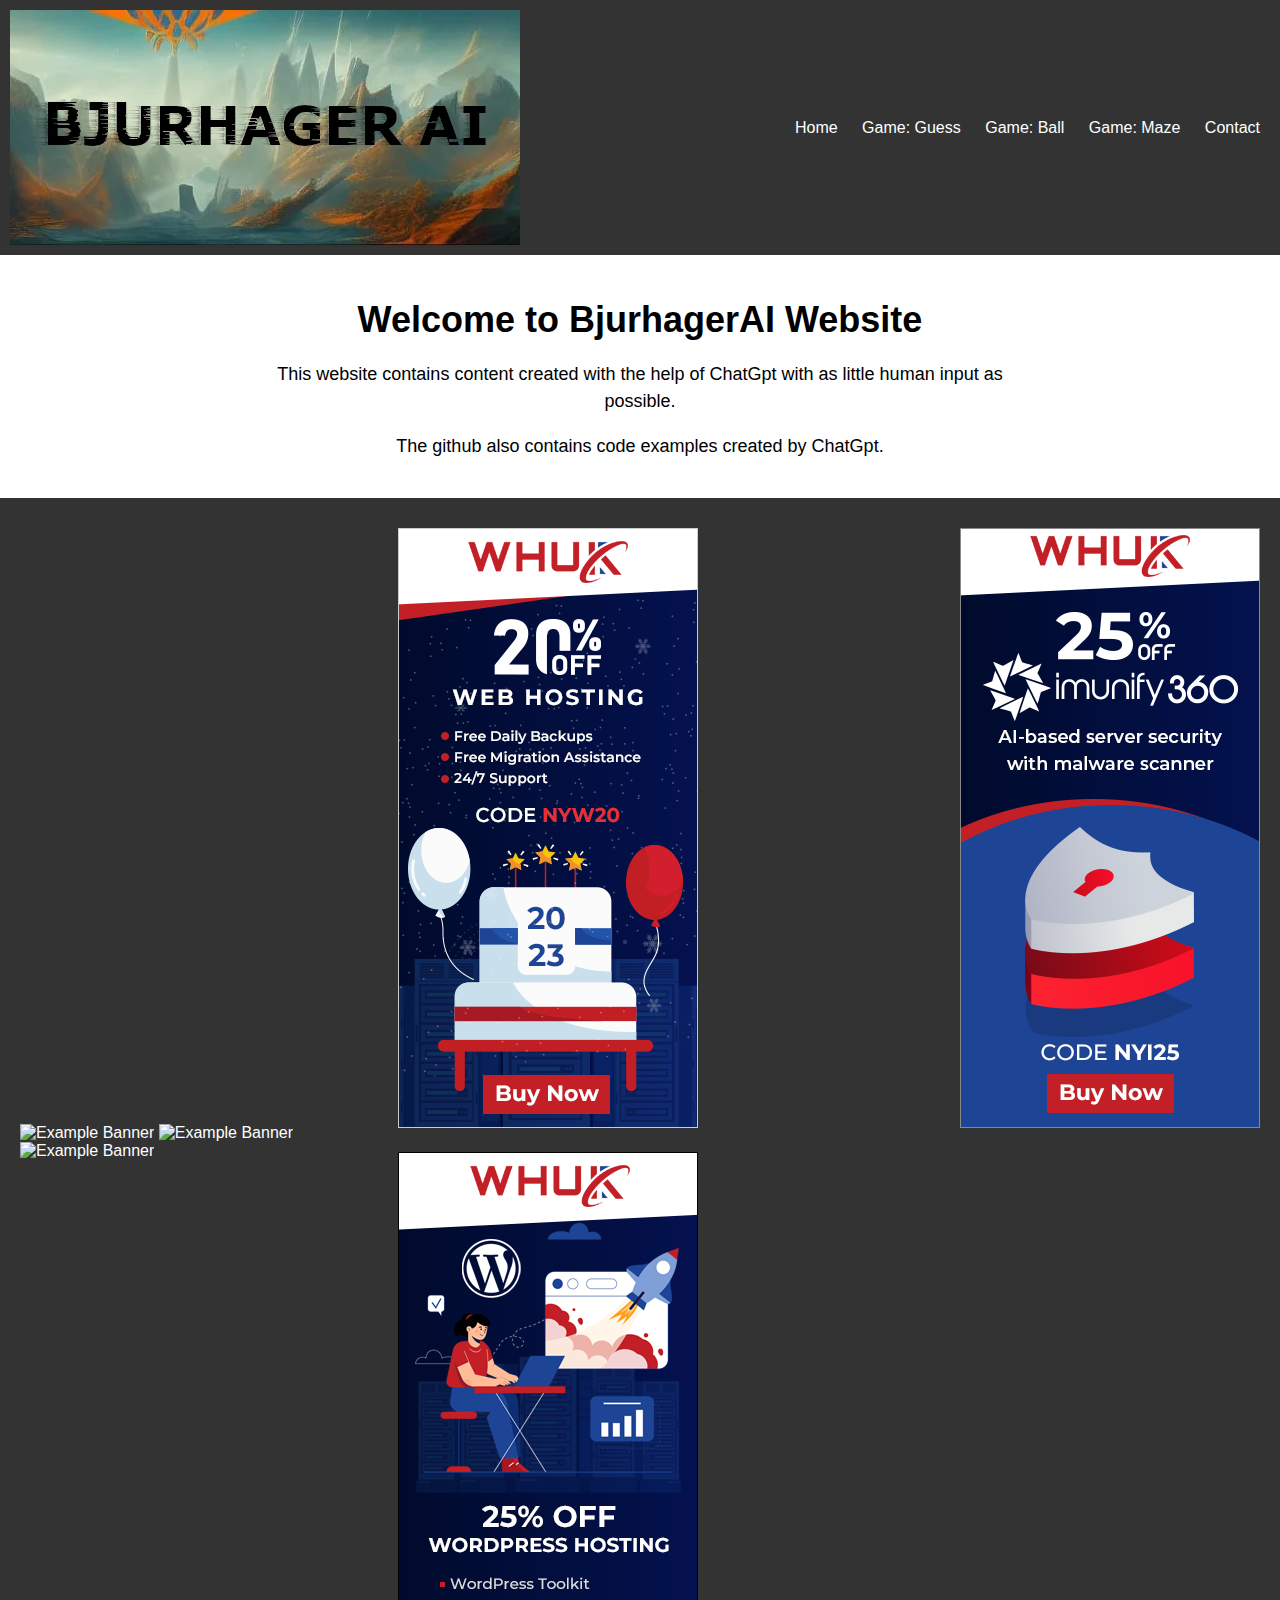
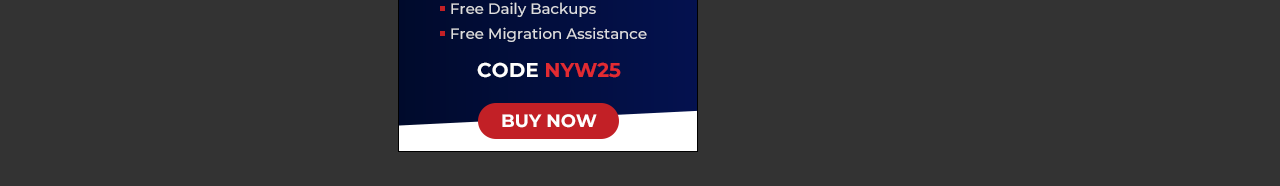
==== index.html @ e34a4eee "Update index.html" ====
<!DOCTYPE html>
<html>
<head>
	<title>Example Website</title>
	<meta charset="utf-8">
	<meta name="viewport" content="width=device-width, initial-scale=1.0">
	<!-- include any necessary CSS files -->
	<link rel="stylesheet" type="text/css" href="styles.css">
</head>
<body>
	<header>
		<!-- include a logo and navigation menu -->
		<div class="logo">
			<img src="assets/images/Banner-one-text.webp" alt="Example Logo">
		</div>
		<nav>
			<ul>
				<li><a href="#">Home</a></li>
				<li><a href="https://bjurhagerai.github.io/assets/guess/guess.html">Game: Guess</a></li>
				<li><a href="https://bjurhagerai.github.io/assets/ball/ball.html">Game: Ball</a></li>
				<li><a href="https://bjurhagerai.github.io/assets/maze/maze.html">Game: Maze</a></li>
				<li><a href="mailto: bjurhagerai@yahoo.com ">Contact</a></li>
			</ul>
		</nav>
	</header>
	<main>
		<!-- include valuable and engaging content -->
		<article>
			<h1>Welcome to BjurhagerAI Website</h1>
			<p>This website contains content created with the help of ChatGpt with as little human input as possible.</p>
			<p>The github also contains code examples created by ChatGpt.</p>
		</article>
	</main>
	<footer>
		<!-- include advertising banners and affiliate links -->
		<div class="advertising">
			<img src="banner1.png" alt="Example Banner">
			<img src="banner2.png" alt="Example Banner">
			<img src="banner3.png" alt="Example Banner">
		</div>
		<div class="affiliates">
			<a href="https://www.awin1.com/cread.php?s=3111948&v=27692&q=434580&r=1259693"><img src="assets/images/imgweb-hosting-300x600-1672822550994.png" alt="Example Affiliate"></a>
			<a href="https://www.awin1.com/cread.php?s=3283373&v=27692&q=452101&r=1259693"><img src="assets/images/img300x600-immunify-360-1673006219515.png" alt="Example Affiliate"></a>
			<a href="https://www.awin1.com/cread.php?s=3132696&v=27692&q=434586&r=1259693"><img src="assets/images/imgwordpress-300x600-1672920036829.png" alt="Example Affiliate"></a>
		</div>
	</footer>
</body>
</html>
---- styles.css ----
/* Set global font and margin/padding */
body {
  font-family: Arial, sans-serif;
  margin: 0;
  padding: 0;
}

/* Style the header with a background color, centered logo and nav menu */
header {
  background-color: #333;
  color: #fff;
  display: flex;
  justify-content: space-between;
  align-items: center;
  padding: 10px;
}

.logo {
  margin: 0;
  display: flex;
  align-items: center;
}

.logo img {
  margin-right: 10px;
}

nav ul {
  list-style-type: none;
  margin: 0;
  padding: 0;
}

nav li {
  display: inline-block;
  margin: 0 10px;
}

nav a {
  color: #fff;
  text-decoration: none;
}

/* Style the main content with a centered article and text alignment */
main {
  text-align: center;
  padding: 20px;
}

article {
  max-width: 800px;
  margin: 0 auto;
}

article h1 {
  font-size: 36px;
  margin-bottom: 20px;
}

article p {
  font-size: 18px;
  line-height: 1.5;
}

/* Style the footer with a background color, centered affiliate links, and margin */
footer {
  background-color: #333;
  color: #fff;
  padding: 20px;
  display: flex;
  justify-content: space-between;
  align-items: center;
}

.advertising img {
  max-width: 100%;
  height: auto;
}

.affiliates {
  display: flex;
  justify-content: space-between;
  align-items: center;
  flex-wrap: wrap;
  margin: 0 -10px;
}

.affiliates a {
  margin: 10px;
}

.affiliates img {
  max-width: 100%;
  height: auto;
}
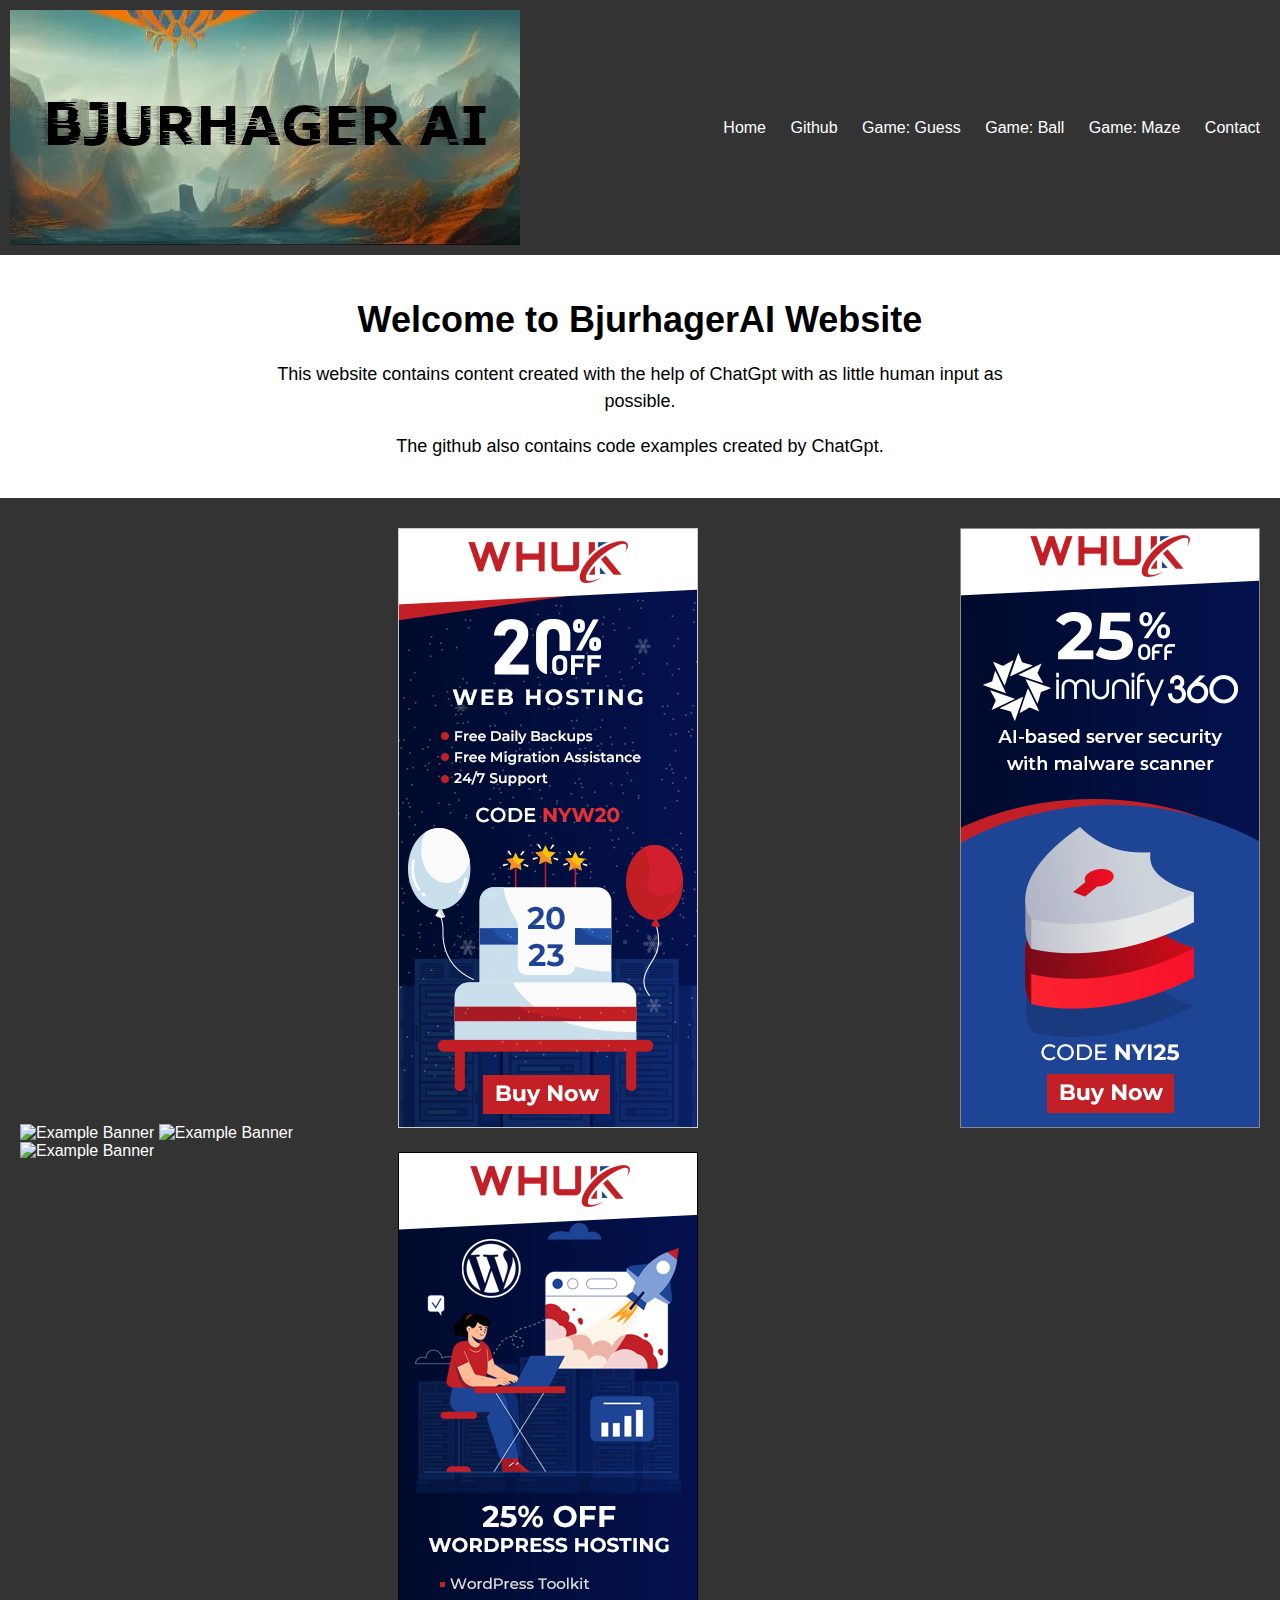
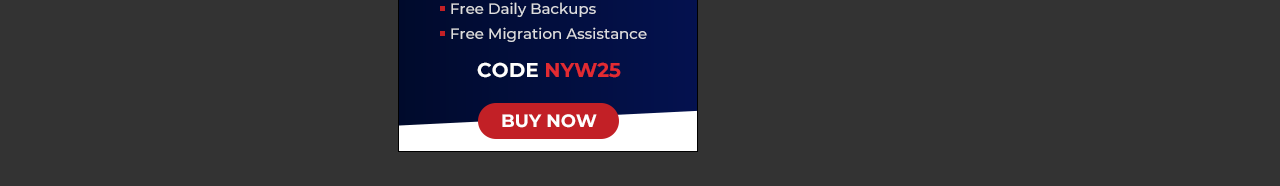
==== commit 1672becd: "Update index.html" ====
--- a/index.html
+++ b/index.html
@@ -16,6 +16,7 @@
 		<nav>
 			<ul>
 				<li><a href="#">Home</a></li>
+				<li><a href="https://github.com/BjurhagerAI">Github</a></li>
 				<li><a href="https://bjurhagerai.github.io/assets/guess/guess.html">Game: Guess</a></li>
 				<li><a href="https://bjurhagerai.github.io/assets/ball/ball.html">Game: Ball</a></li>
 				<li><a href="https://bjurhagerai.github.io/assets/maze/maze.html">Game: Maze</a></li>
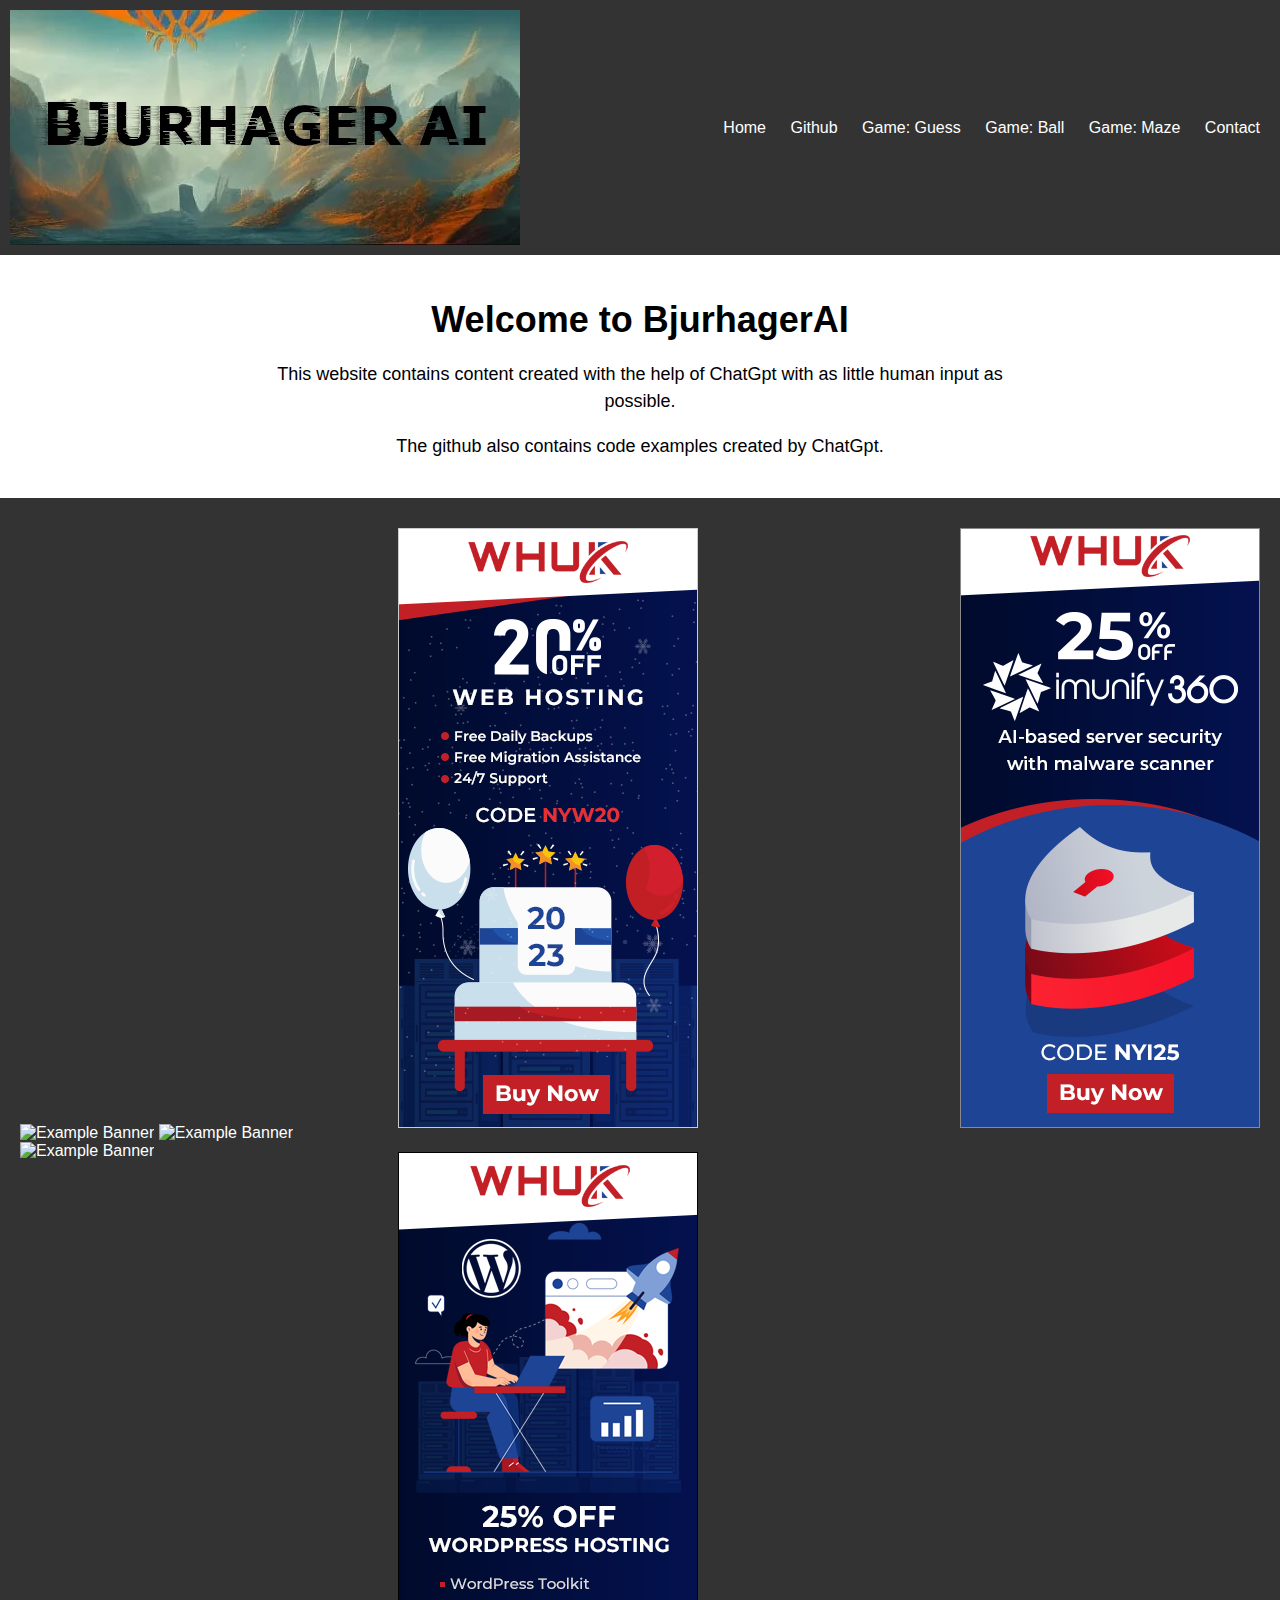
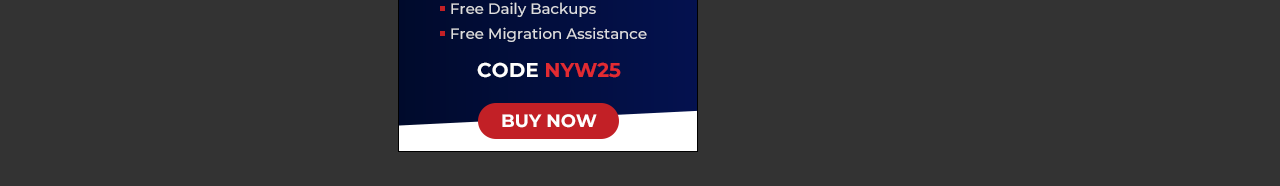
==== commit 40cf7d7c: "Update index.html" ====
--- a/index.html
+++ b/index.html
@@ -27,7 +27,7 @@
 	<main>
 		<!-- include valuable and engaging content -->
 		<article>
-			<h1>Welcome to BjurhagerAI Website</h1>
+			<h1>Welcome to BjurhagerAI</h1>
 			<p>This website contains content created with the help of ChatGpt with as little human input as possible.</p>
 			<p>The github also contains code examples created by ChatGpt.</p>
 		</article>
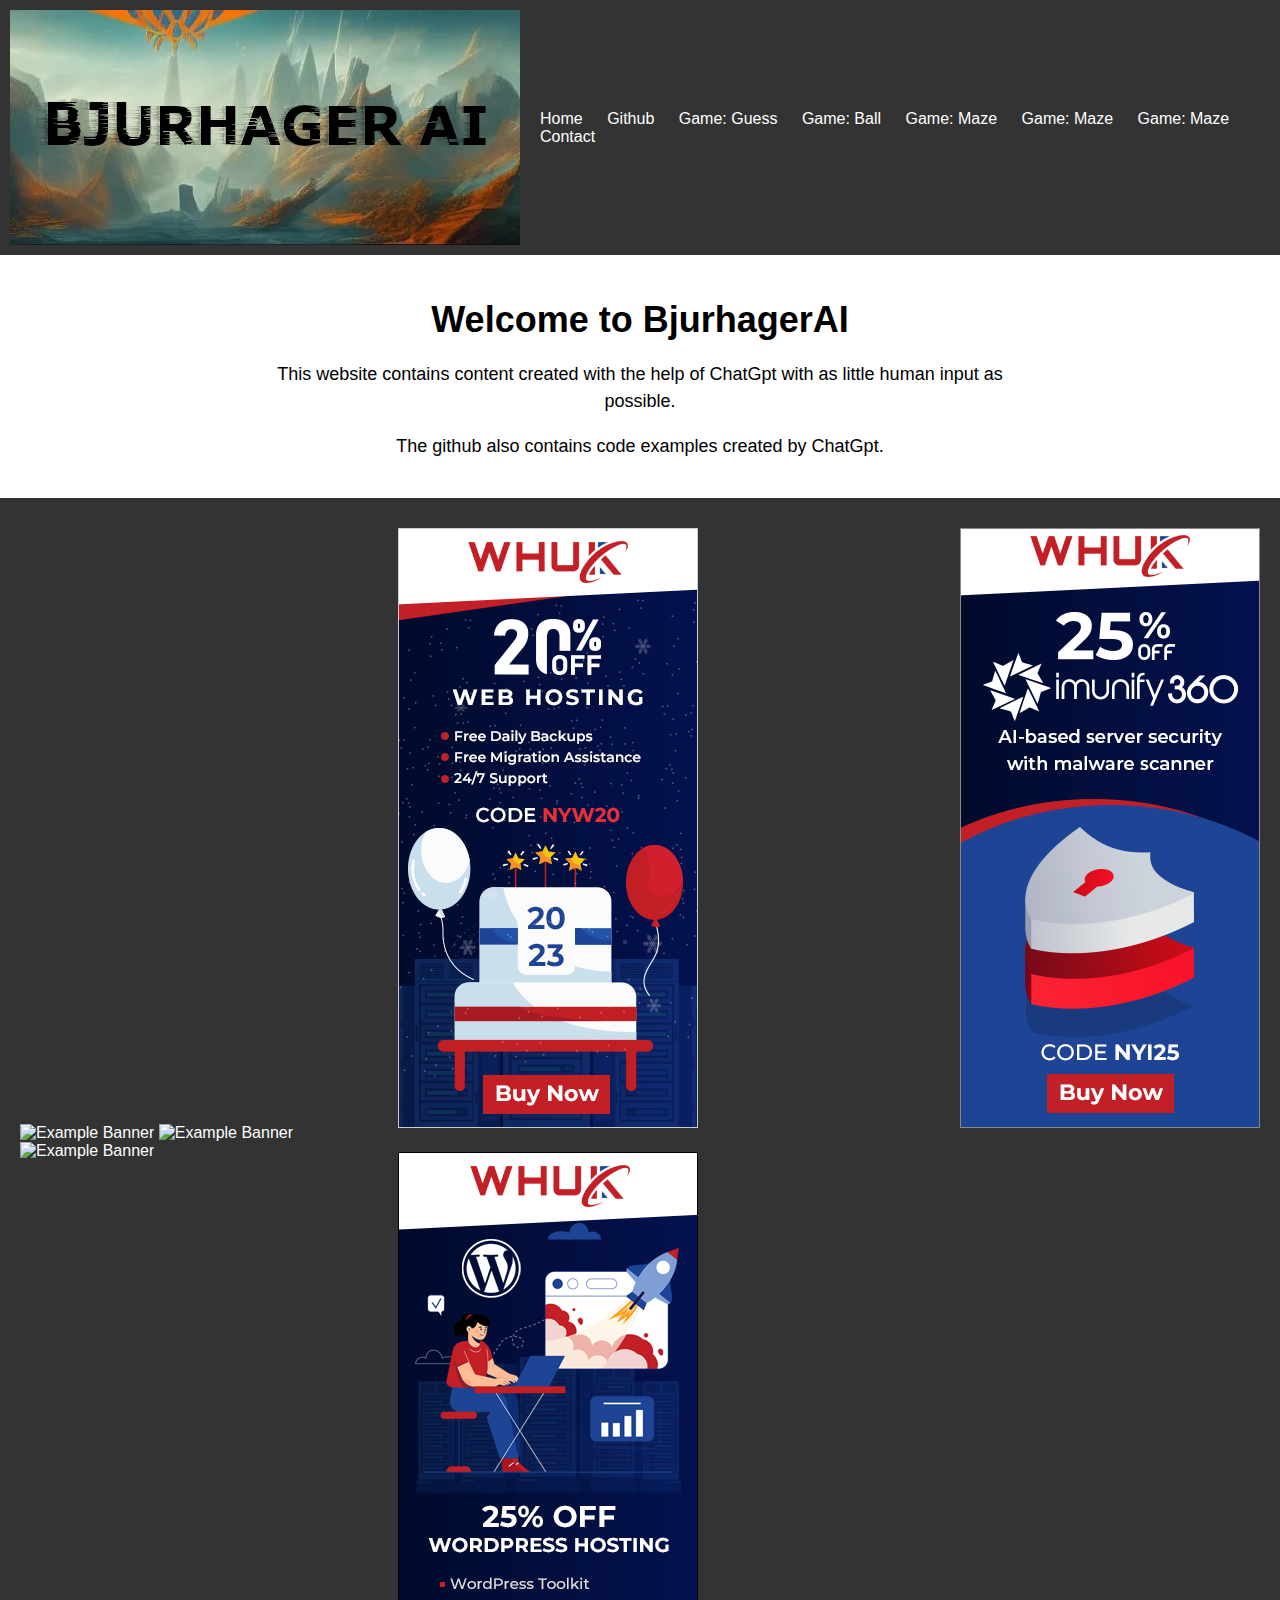
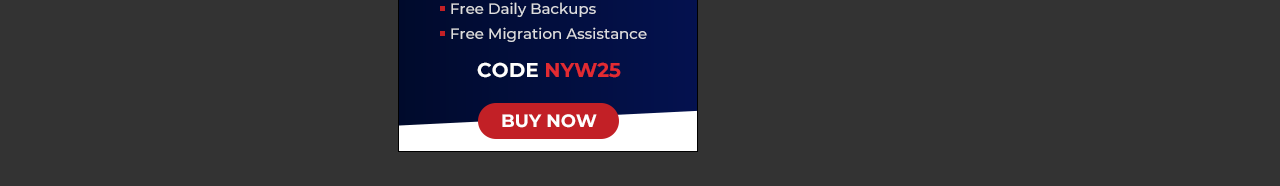
==== commit 72794297: "Update index.html" ====
--- a/index.html
+++ b/index.html
@@ -20,6 +20,8 @@
 				<li><a href="https://bjurhagerai.github.io/assets/guess/guess.html">Game: Guess</a></li>
 				<li><a href="https://bjurhagerai.github.io/assets/ball/ball.html">Game: Ball</a></li>
 				<li><a href="https://bjurhagerai.github.io/assets/maze/maze.html">Game: Maze</a></li>
+				<li><a href="https://bjurhagerai.github.io/assets/space/space.html">Game: Maze</a></li>
+				<li><a href="https://bjurhagerai.github.io/assets/motorcycle/motorcycle.html">Game: Maze</a></li>
 				<li><a href="mailto: bjurhagerai@yahoo.com ">Contact</a></li>
 			</ul>
 		</nav>
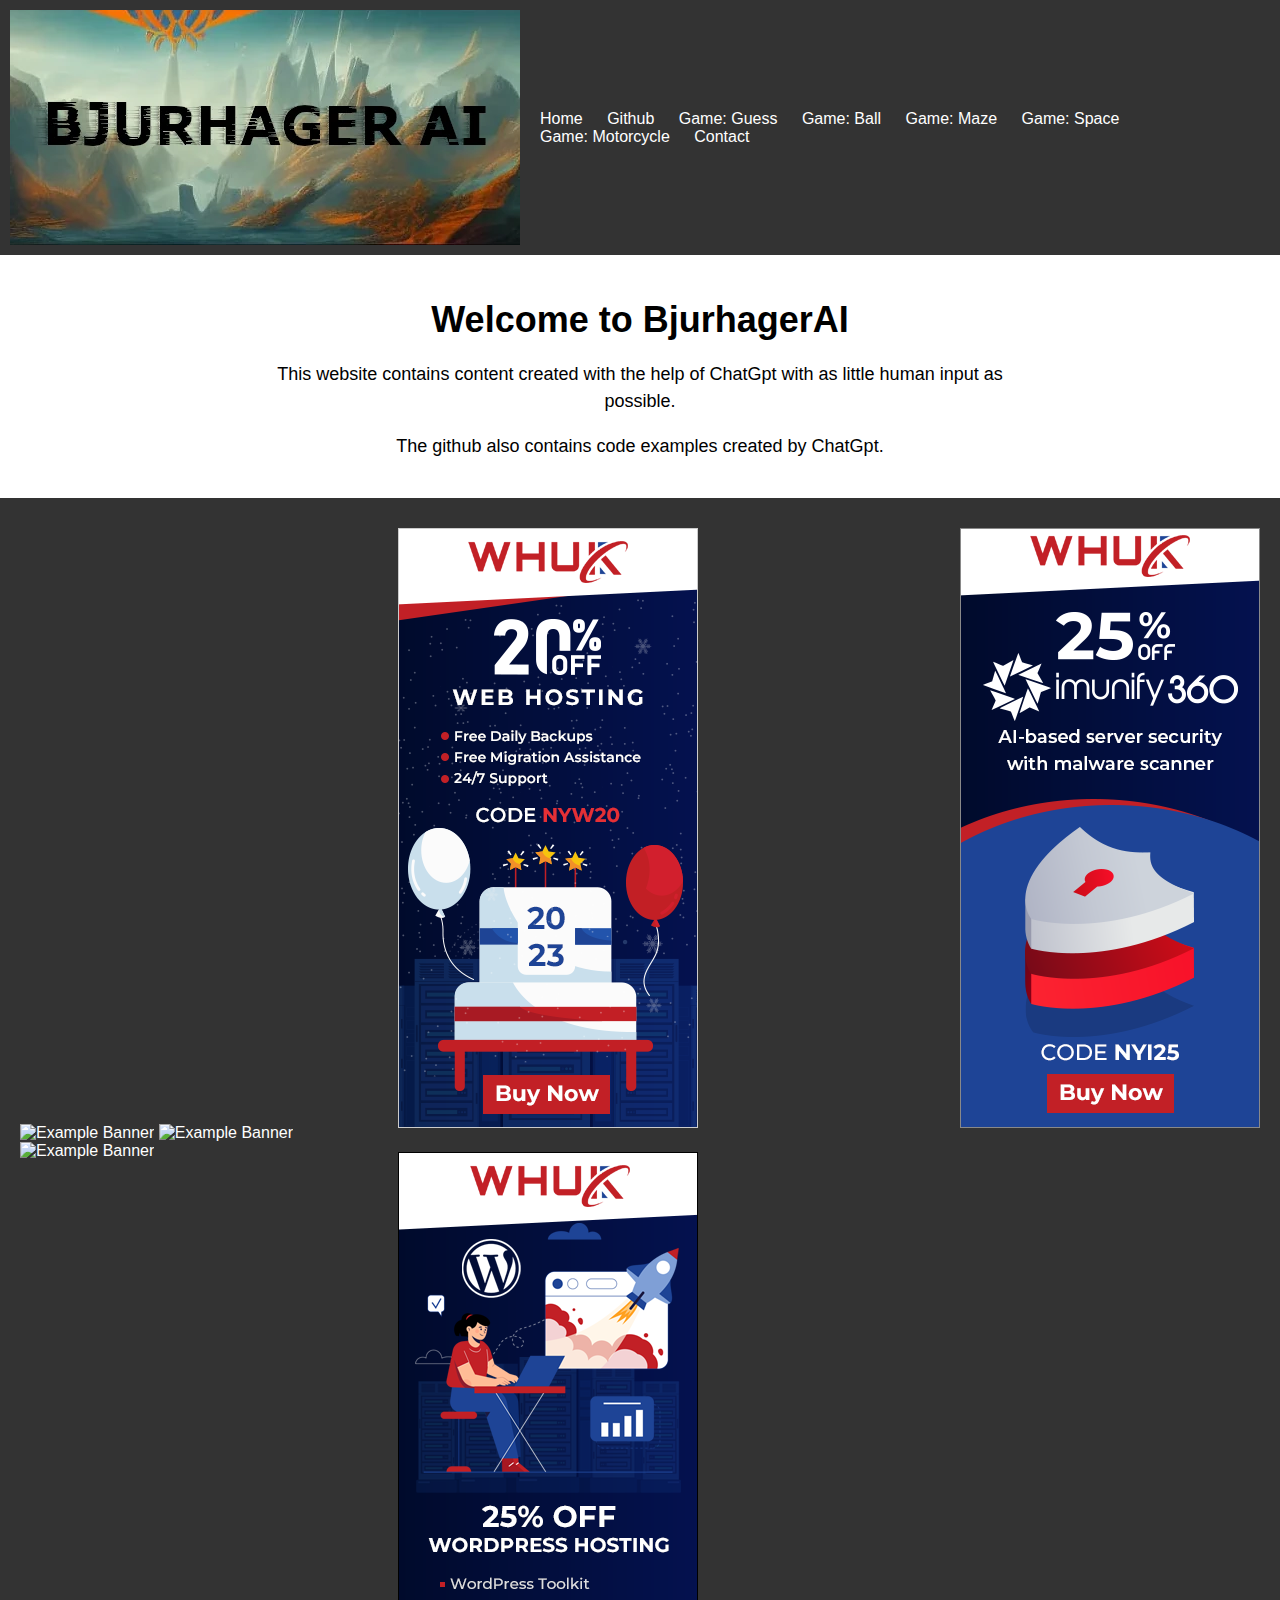
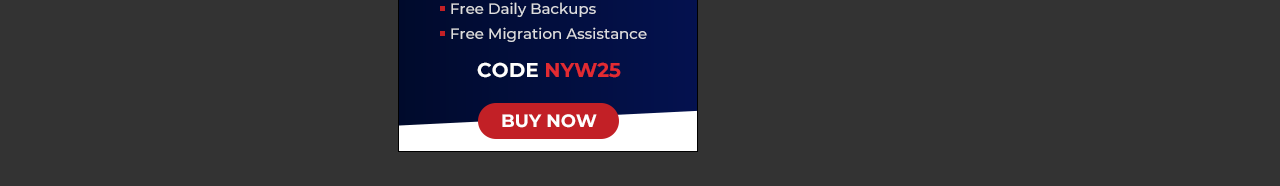
==== commit 81574700: "Update index.html" ====
--- a/index.html
+++ b/index.html
@@ -20,8 +20,8 @@
 				<li><a href="https://bjurhagerai.github.io/assets/guess/guess.html">Game: Guess</a></li>
 				<li><a href="https://bjurhagerai.github.io/assets/ball/ball.html">Game: Ball</a></li>
 				<li><a href="https://bjurhagerai.github.io/assets/maze/maze.html">Game: Maze</a></li>
-				<li><a href="https://bjurhagerai.github.io/assets/space/space.html">Game: Maze</a></li>
-				<li><a href="https://bjurhagerai.github.io/assets/motorcycle/motorcycle.html">Game: Maze</a></li>
+				<li><a href="https://bjurhagerai.github.io/assets/space/space.html">Game: Space</a></li>
+				<li><a href="https://bjurhagerai.github.io/assets/motorcycle/motorcycle.html">Game: Motorcycle</a></li>
 				<li><a href="mailto: bjurhagerai@yahoo.com ">Contact</a></li>
 			</ul>
 		</nav>
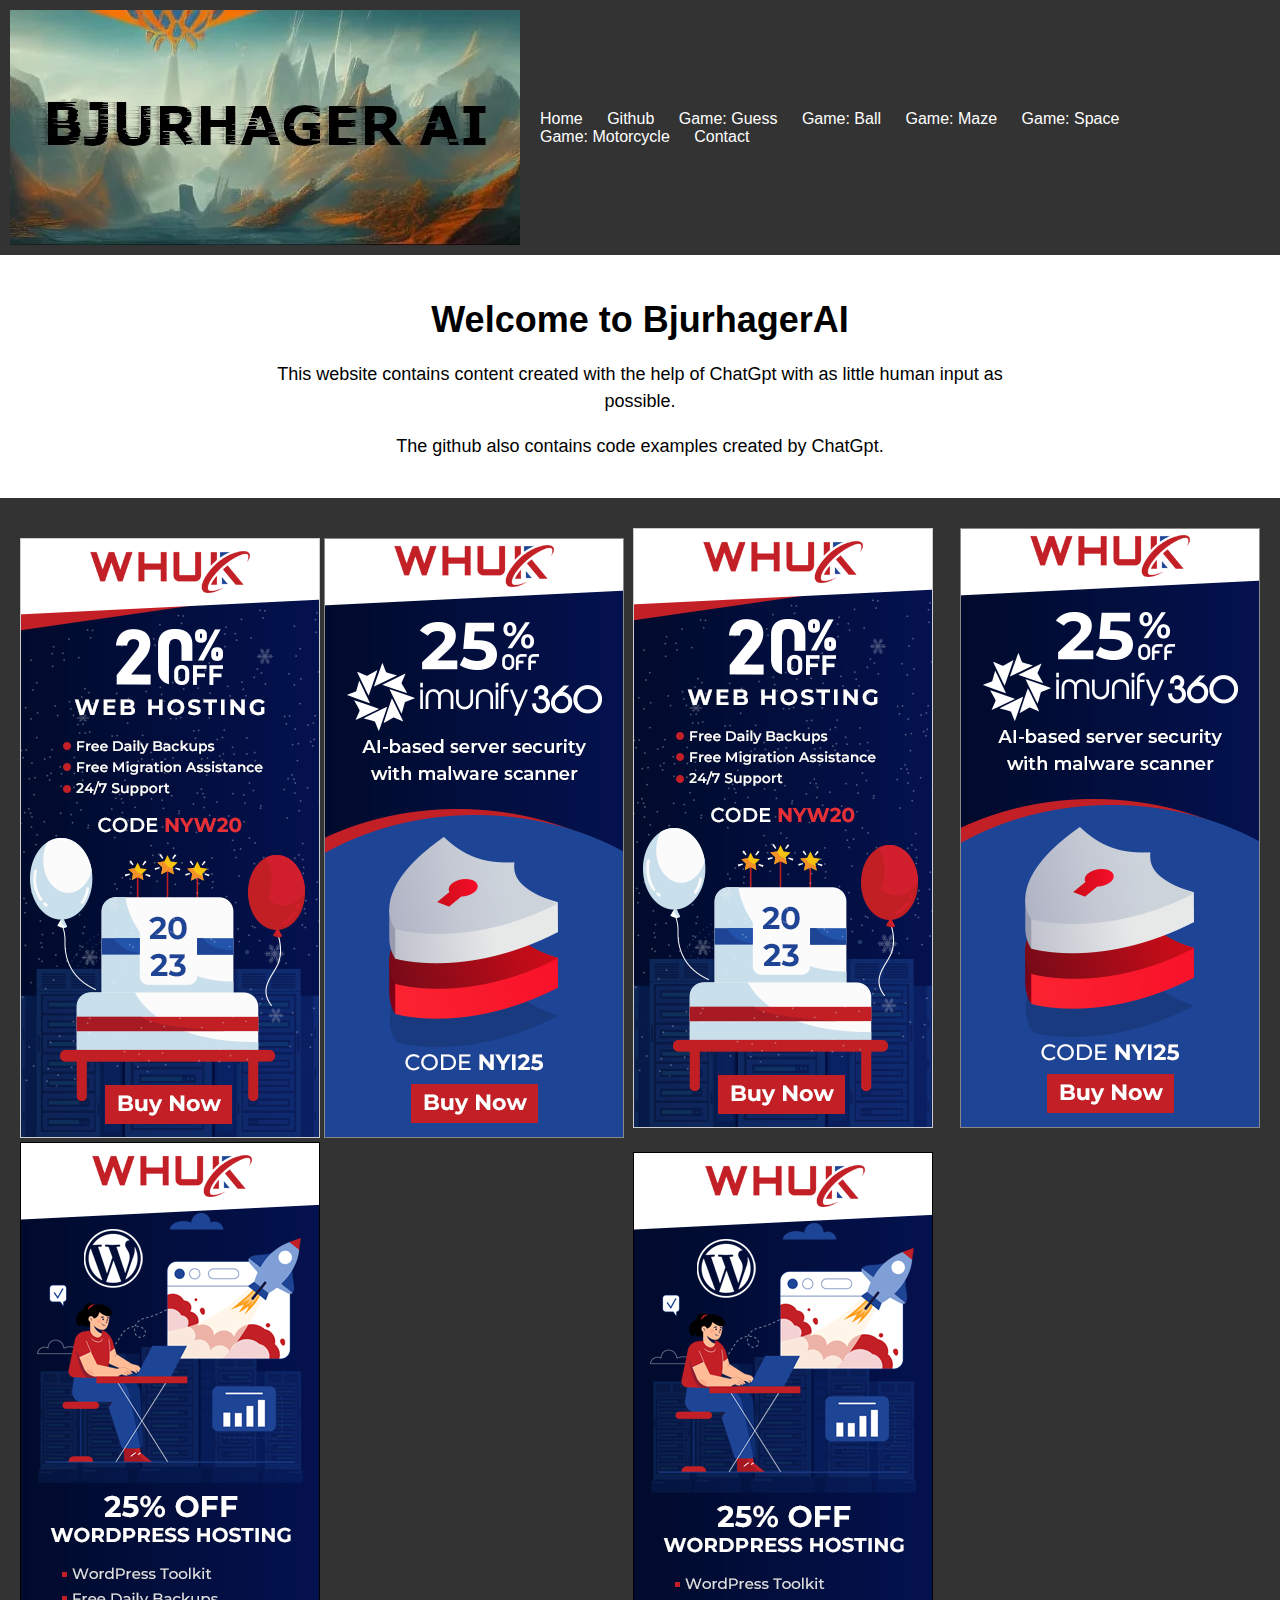
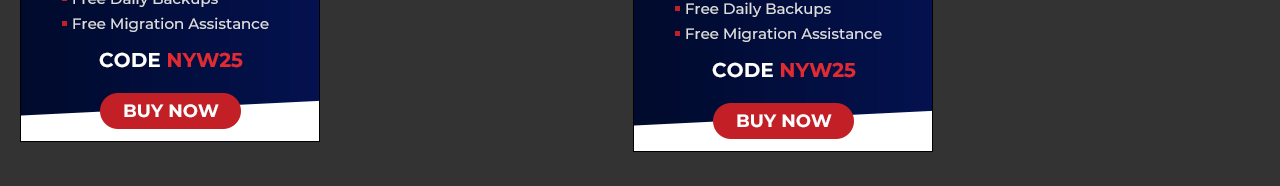
==== commit 75c90632: "Update index.html" ====
--- a/index.html
+++ b/index.html
@@ -37,9 +37,9 @@
 	<footer>
 		<!-- include advertising banners and affiliate links -->
 		<div class="advertising">
-			<img src="banner1.png" alt="Example Banner">
-			<img src="banner2.png" alt="Example Banner">
-			<img src="banner3.png" alt="Example Banner">
+			<a href="https://www.awin1.com/cread.php?s=3111948&v=27692&q=434580&r=1259693"><img src="assets/images/imgweb-hosting-300x600-1672822550994.png" alt="Example Affiliate"></a>
+			<a href="https://www.awin1.com/cread.php?s=3283373&v=27692&q=452101&r=1259693"><img src="assets/images/img300x600-immunify-360-1673006219515.png" alt="Example Affiliate"></a>
+			<a href="https://www.awin1.com/cread.php?s=3132696&v=27692&q=434586&r=1259693"><img src="assets/images/imgwordpress-300x600-1672920036829.png" alt="Example Affiliate"></a>
 		</div>
 		<div class="affiliates">
 			<a href="https://www.awin1.com/cread.php?s=3111948&v=27692&q=434580&r=1259693"><img src="assets/images/imgweb-hosting-300x600-1672822550994.png" alt="Example Affiliate"></a>
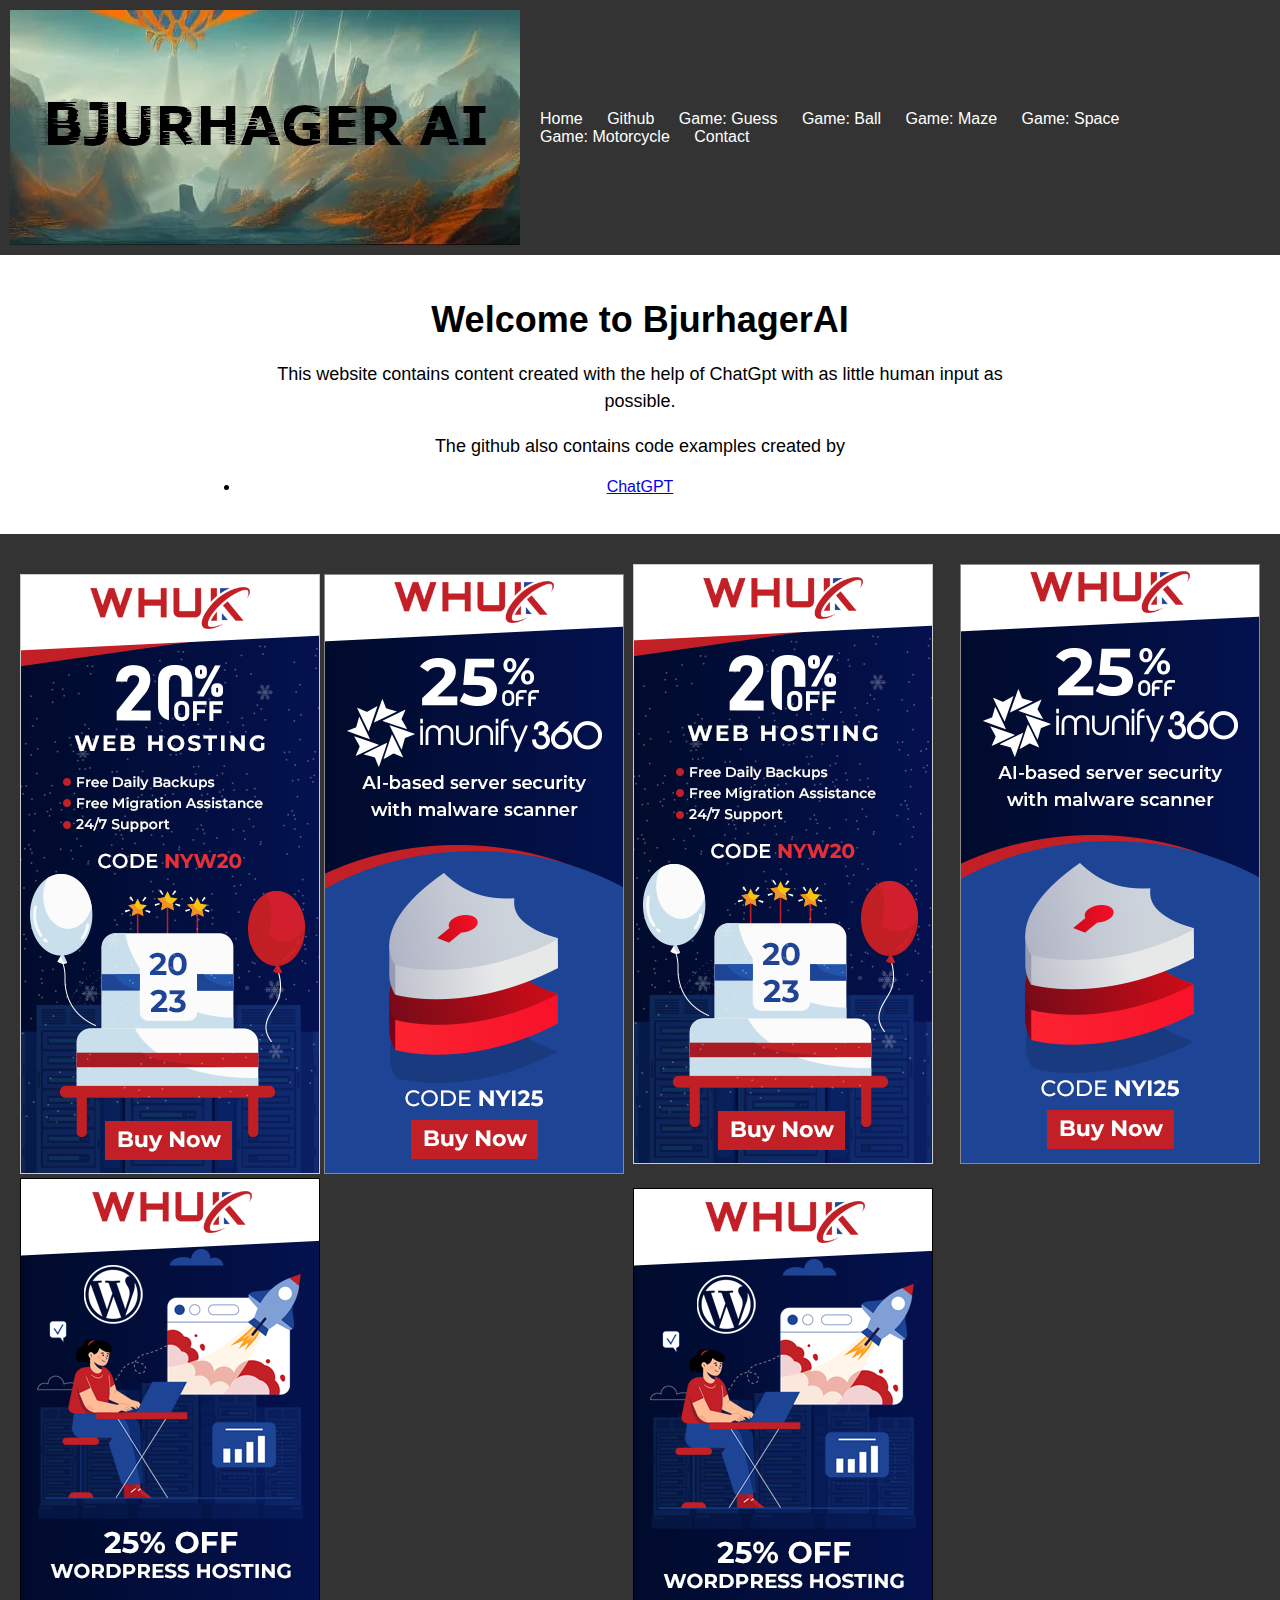
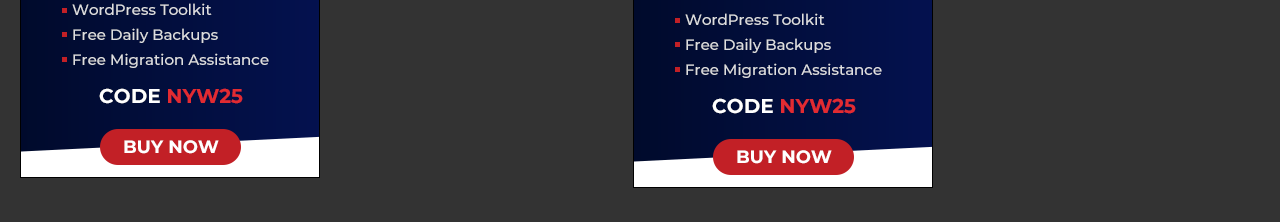
==== commit f1583344: "Update index.html" ====
--- a/index.html
+++ b/index.html
@@ -31,7 +31,7 @@
 		<article>
 			<h1>Welcome to BjurhagerAI</h1>
 			<p>This website contains content created with the help of ChatGpt with as little human input as possible.</p>
-			<p>The github also contains code examples created by ChatGpt.</p>
+			<p>The github also contains code examples created by <li><a href="https://chat.openai.com/">ChatGPT</a></li></p>
 		</article>
 	</main>
 	<footer>
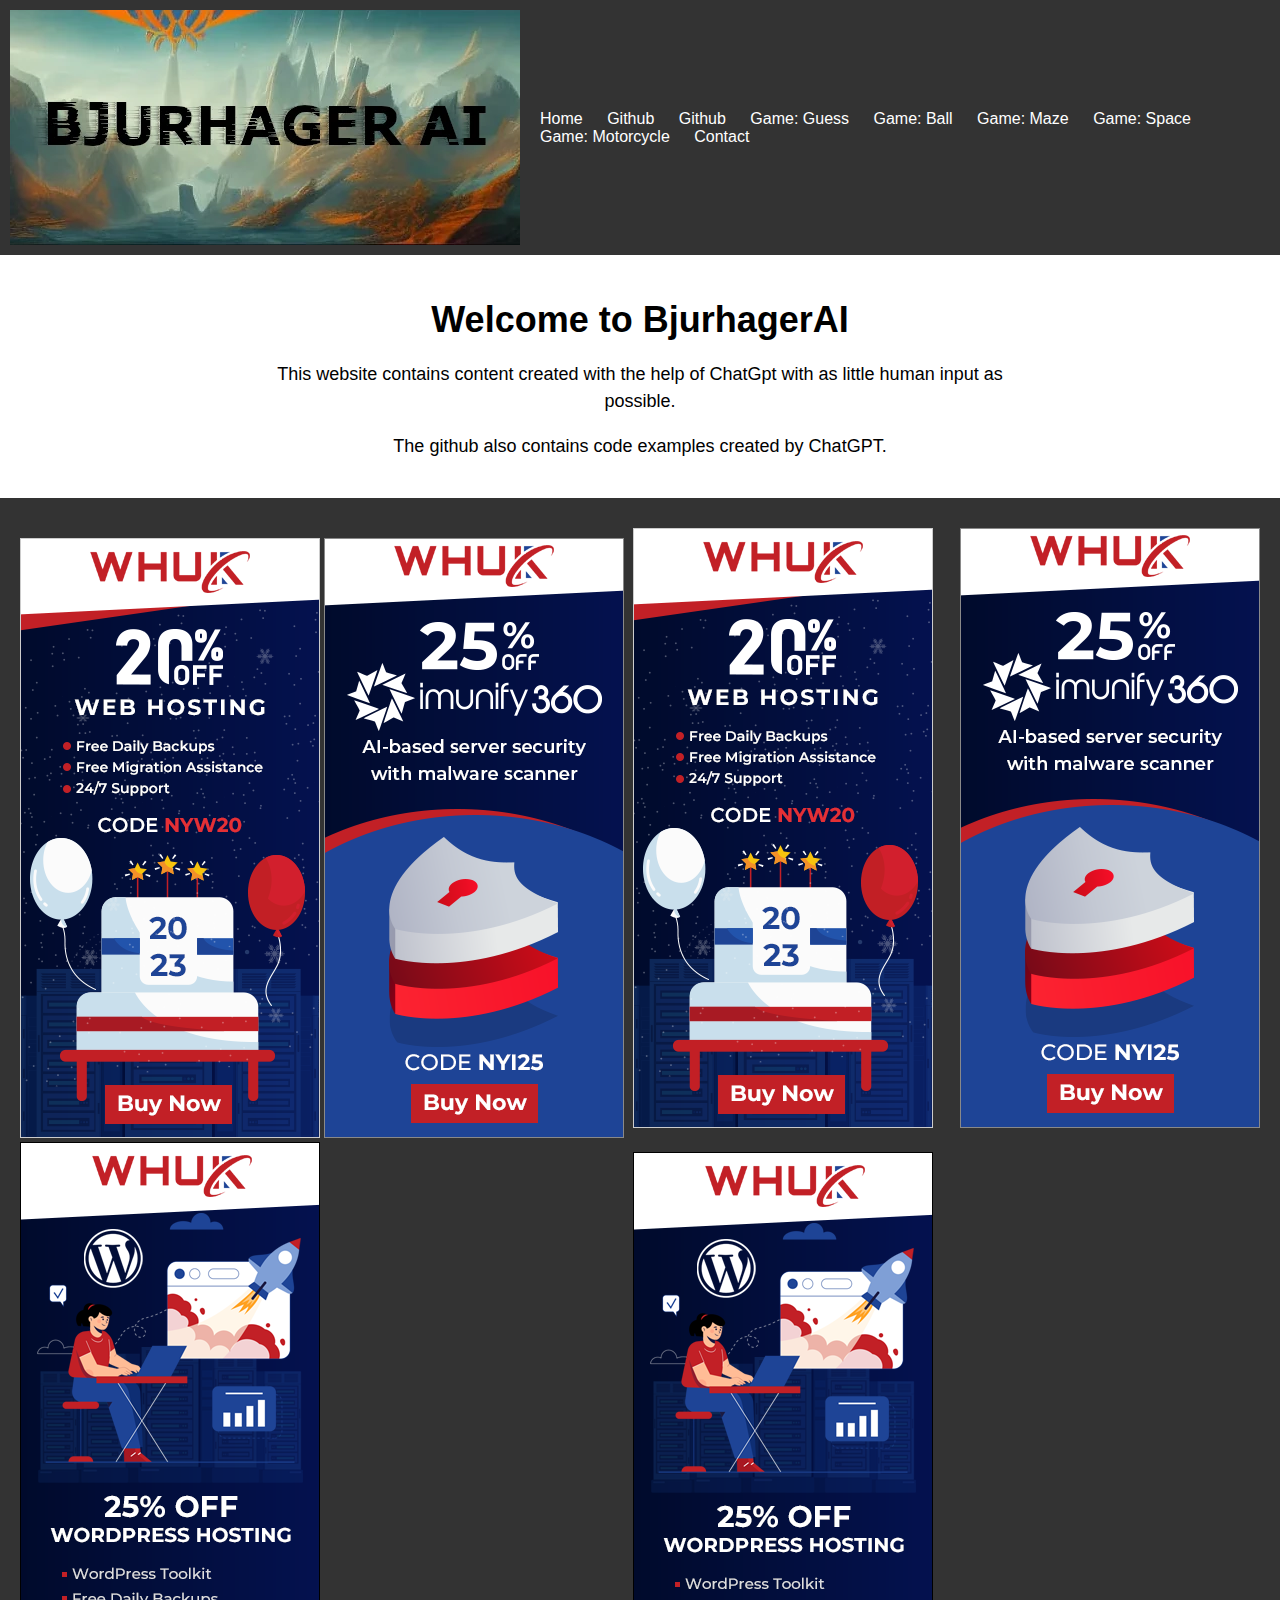
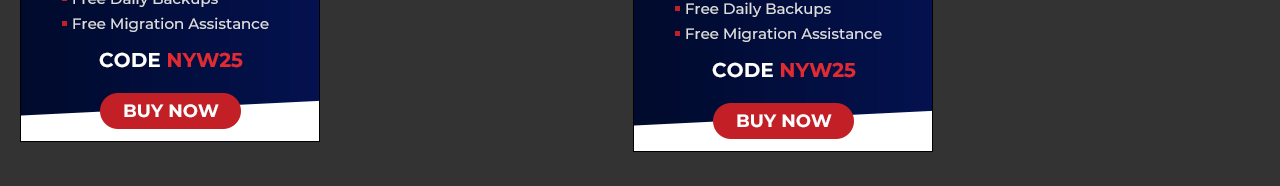
==== commit bcf18728: "Update index.html" ====
--- a/index.html
+++ b/index.html
@@ -17,6 +17,7 @@
 			<ul>
 				<li><a href="#">Home</a></li>
 				<li><a href="https://github.com/BjurhagerAI">Github</a></li>
+				<li><a href="https://chat.openai.com/">Github</a></li>
 				<li><a href="https://bjurhagerai.github.io/assets/guess/guess.html">Game: Guess</a></li>
 				<li><a href="https://bjurhagerai.github.io/assets/ball/ball.html">Game: Ball</a></li>
 				<li><a href="https://bjurhagerai.github.io/assets/maze/maze.html">Game: Maze</a></li>
@@ -31,7 +32,7 @@
 		<article>
 			<h1>Welcome to BjurhagerAI</h1>
 			<p>This website contains content created with the help of ChatGpt with as little human input as possible.</p>
-			<p>The github also contains code examples created by <li><a href="https://chat.openai.com/">ChatGPT</a></li></p>
+			<p>The github also contains code examples created by ChatGPT.</p>
 		</article>
 	</main>
 	<footer>
